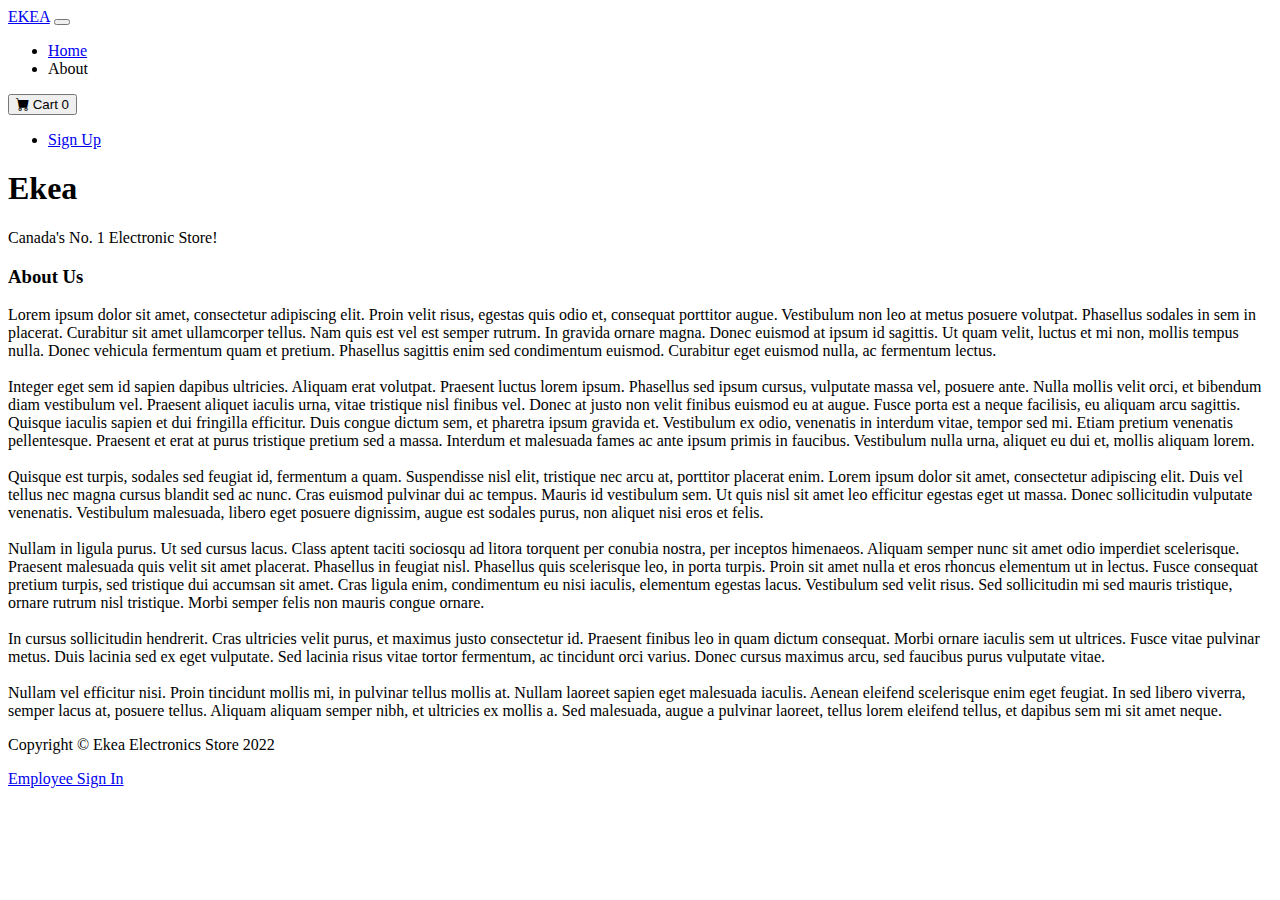
==== target/classes/templates/about.html @ 194cdd3a "added employee authentication functionaility" ====
<!DOCTYPE html>
<html lang="en" xmlns:th="http://www.thymeleaf.org">
    <head>
        <meta charset="utf-8" />
        <meta name="viewport" content="width=device-width, initial-scale=1, shrink-to-fit=no" />
        <meta name="description" content="" />
        <meta name="author" content="" />
        <title>EKEA - Electronics Store!</title>
        <!-- Favicon-->
        <link rel="icon" type="image/x-icon" th:href="@{/assets/favicon.ico}" />
        <!-- Bootstrap icons-->
        <link href="https://cdn.jsdelivr.net/npm/bootstrap-icons@1.5.0/font/bootstrap-icons.css" rel="stylesheet" />
        <!-- Core theme CSS (includes Bootstrap)-->
        <link th:href="@{css/styles.css}" rel="stylesheet" />
    </head>
    <body>
        <!-- Navigation-->
        <nav class="navbar navbar-expand-lg navbar-light bg-light">
            <div class="container px-4 px-lg-5">
                <a class="navbar-brand" href="/">EKEA</a>
                <button class="navbar-toggler" type="button" data-bs-toggle="collapse" data-bs-target="#navbarSupportedContent" aria-controls="navbarSupportedContent" aria-expanded="false" aria-label="Toggle navigation"><span class="navbar-toggler-icon"></span></button>
                <div class="collapse navbar-collapse" id="navbarSupportedContent">
                    <ul class="navbar-nav me-auto mb-2 mb-lg-0 ms-lg-4">
                        <li class="nav-item"><a class="nav-link" aria-current="page" href="/">Home</a></li>
                        <li class="nav-item"><a class="nav-link active" >About</a></li>
                    </ul>
                   
                    <form class="d-flex">
                        <button class="btn btn-outline-dark" type="submit">
                            <i class="bi-cart-fill me-1"></i>
                            Cart
                            <span class="badge bg-dark text-white ms-1 rounded-pill">0</span>
                        </button>
                    </form>
                    <ul class="navbar-nav mb-2 mb-lg-0 ms-lg-4">
                        <li class="nav-item"><a class="nav-link " href="/signup">Sign Up</a></li>
              
                    </ul>
                </div>
            </div>
        </nav>
        <!-- Header-->
        <header class="bg-dark py-5">
            <div class="container px-4 px-lg-5 my-5">
                <div class="text-center text-white">
                    <h1 class="display-4 fw-bolder">Ekea</h1>
                    <p class="lead fw-normal text-white-50 mb-0">Canada's No. 1 Electronic Store!</p>
                </div>
            </div>
        </header>
<div class="container">
<h3>About Us</h3>
<p >Lorem ipsum dolor sit amet, consectetur adipiscing elit. Proin velit risus, egestas quis odio et, consequat porttitor augue. Vestibulum non leo at metus posuere volutpat. Phasellus sodales in sem in placerat. Curabitur sit amet ullamcorper tellus. Nam quis est vel est semper rutrum. In gravida ornare magna. Donec euismod at ipsum id sagittis. Ut quam velit, luctus et mi non, mollis tempus nulla. Donec vehicula fermentum quam et pretium. Phasellus sagittis enim sed condimentum euismod. Curabitur eget euismod nulla, ac fermentum lectus.
<br><br>
Integer eget sem id sapien dapibus ultricies. Aliquam erat volutpat. Praesent luctus lorem ipsum. Phasellus sed ipsum cursus, vulputate massa vel, posuere ante. Nulla mollis velit orci, et bibendum diam vestibulum vel. Praesent aliquet iaculis urna, vitae tristique nisl finibus vel. Donec at justo non velit finibus euismod eu at augue. Fusce porta est a neque facilisis, eu aliquam arcu sagittis. Quisque iaculis sapien et dui fringilla efficitur. Duis congue dictum sem, et pharetra ipsum gravida et. Vestibulum ex odio, venenatis in interdum vitae, tempor sed mi. Etiam pretium venenatis pellentesque. Praesent et erat at purus tristique pretium sed a massa. Interdum et malesuada fames ac ante ipsum primis in faucibus. Vestibulum nulla urna, aliquet eu dui et, mollis aliquam lorem.
<br><br>
Quisque est turpis, sodales sed feugiat id, fermentum a quam. Suspendisse nisl elit, tristique nec arcu at, porttitor placerat enim. Lorem ipsum dolor sit amet, consectetur adipiscing elit. Duis vel tellus nec magna cursus blandit sed ac nunc. Cras euismod pulvinar dui ac tempus. Mauris id vestibulum sem. Ut quis nisl sit amet leo efficitur egestas eget ut massa. Donec sollicitudin vulputate venenatis. Vestibulum malesuada, libero eget posuere dignissim, augue est sodales purus, non aliquet nisi eros et felis.
<br><br>
Nullam in ligula purus. Ut sed cursus lacus. Class aptent taciti sociosqu ad litora torquent per conubia nostra, per inceptos himenaeos. Aliquam semper nunc sit amet odio imperdiet scelerisque. Praesent malesuada quis velit sit amet placerat. Phasellus in feugiat nisl. Phasellus quis scelerisque leo, in porta turpis. Proin sit amet nulla et eros rhoncus elementum ut in lectus. Fusce consequat pretium turpis, sed tristique dui accumsan sit amet. Cras ligula enim, condimentum eu nisi iaculis, elementum egestas lacus. Vestibulum sed velit risus. Sed sollicitudin mi sed mauris tristique, ornare rutrum nisl tristique. Morbi semper felis non mauris congue ornare.
<br><br>
In cursus sollicitudin hendrerit. Cras ultricies velit purus, et maximus justo consectetur id. Praesent finibus leo in quam dictum consequat. Morbi ornare iaculis sem ut ultrices. Fusce vitae pulvinar metus. Duis lacinia sed ex eget vulputate. Sed lacinia risus vitae tortor fermentum, ac tincidunt orci varius. Donec cursus maximus arcu, sed faucibus purus vulputate vitae.
<br><br>
Nullam vel efficitur nisi. Proin tincidunt mollis mi, in pulvinar tellus mollis at. Nullam laoreet sapien eget malesuada iaculis. Aenean eleifend scelerisque enim eget feugiat. In sed libero viverra, semper lacus at, posuere tellus. Aliquam aliquam semper nibh, et ultricies ex mollis a. Sed malesuada, augue a pulvinar laoreet, tellus lorem eleifend tellus, et dapibus sem mi sit amet neque.

</p>
</div>
    <!-- Footer-->
 <footer class="py-5 bg-dark">
            <div class="container"><p class="m-0 text-center text-white">Copyright &copy; Ekea Electronics Store 2022</p></div>
             <div class="card-footer p-4 pt-0 border-top-0 m-0 text-center text-white">
                  <div class="text-center">

                  	<a sec:authorize="isAnonymous()" class=" btn-outline-light mt-auto" href="/showMyLoginPage">Employee Sign In</a>
                  </div>
             </div>
        </footer>
        <!-- Bootstrap core JS-->
        <script src="https://cdn.jsdelivr.net/npm/bootstrap@5.1.3/dist/js/bootstrap.bundle.min.js"></script>
        <!-- Core theme JS-->
        <script src="js/scripts.js"></script>
    </body>
</html>
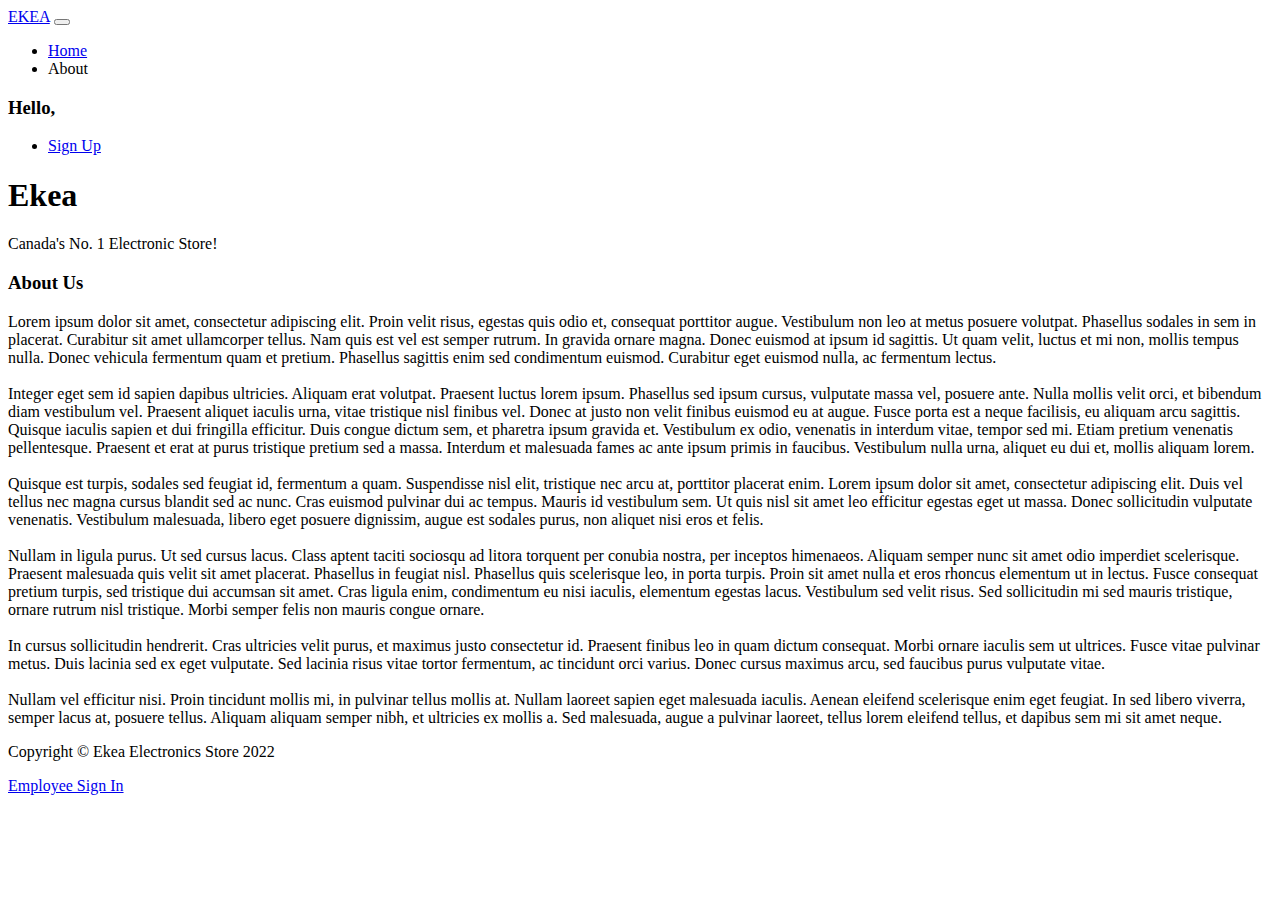
==== commit eb0de6ff: "Completed project and sql files" ====
--- a/target/classes/templates/about.html
+++ b/target/classes/templates/about.html
@@ -25,17 +25,13 @@
                         <li class="nav-item"><a class="nav-link active" >About</a></li>
                     </ul>
                    
-                    <form class="d-flex">
-                        <button class="btn btn-outline-dark" type="submit">
-                            <i class="bi-cart-fill me-1"></i>
-                            Cart
-                            <span class="badge bg-dark text-white ms-1 rounded-pill">0</span>
-                        </button>
-                    </form>
-                    <ul class="navbar-nav mb-2 mb-lg-0 ms-lg-4">
-                        <li class="nav-item"><a class="nav-link " href="/signup">Sign Up</a></li>
-              
+                    <h3 th:if="${username!=null}" th:inline="text" class="nav-link">Hello, <small th:text="${username}"></small></h3>
+                    
+      
+                    <ul class="navbar-nav mb-2 mb-lg-0 ms-lg-4" th:if="${username==null}" >
+                        <li class="nav-item"><a class="nav-link" href="/signup">Sign Up</a></li>
                     </ul>
+
                 </div>
             </div>
         </nav>
